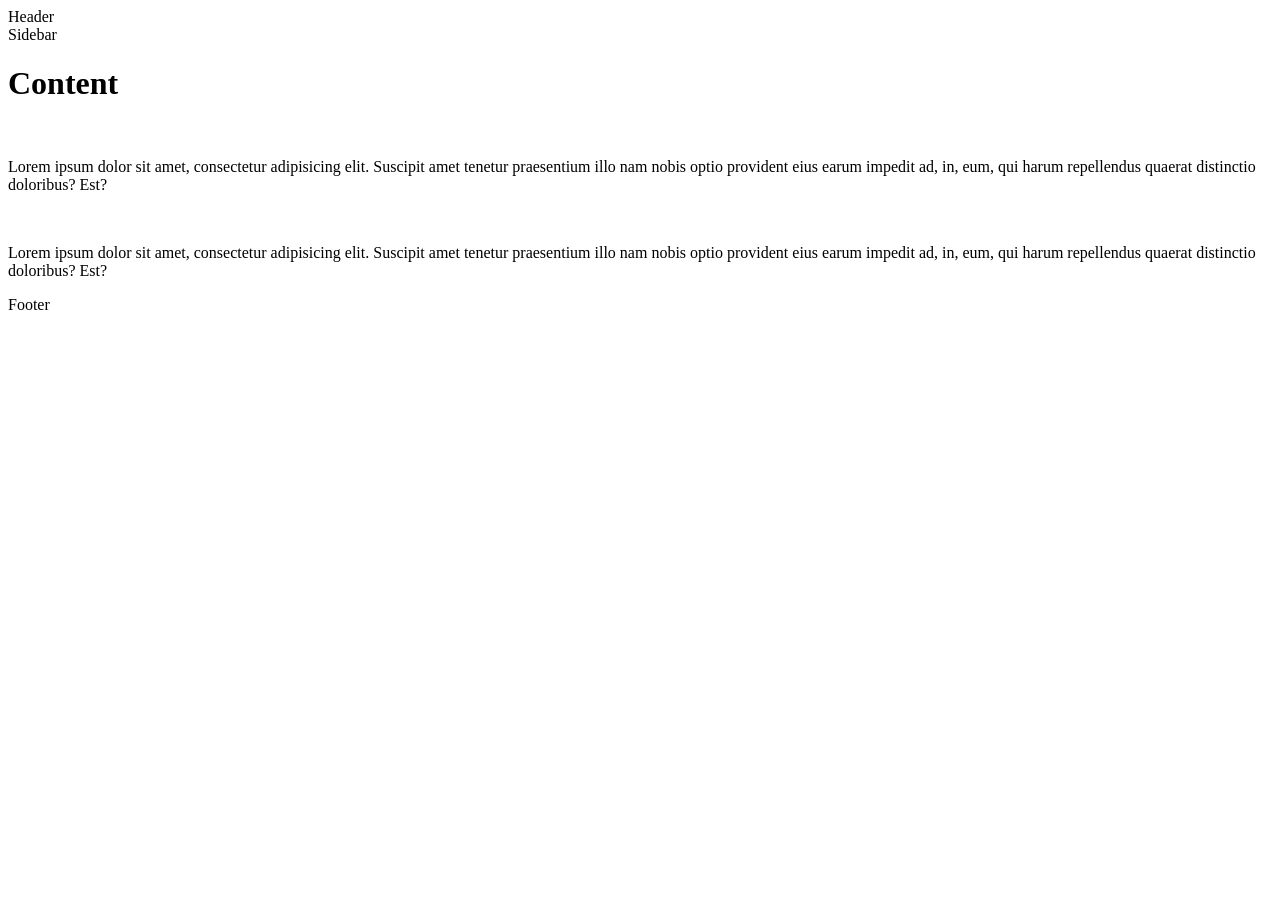
==== dom.html @ 8653bca8 "Create dom.html" ====
<!DOCTYPE html>
<html lang="en">
<head>
    <meta charset="UTF-8">
    <meta http-equiv="X-UA-Compatible" content="IE=edge">
    <meta name="viewport" content="width=device-width, initial-scale=1.0">
    <title>Document</title>
    <link rel="stylesheet" href="style1.css">
</head>
<body>
    <div class="wrapper">
        <div class="box header">Header</div>
        <div class="box sidebar">Sidebar</div>
        <div class="box content"> <h1>Content</h1>
          <br /> 
          
        <p>Lorem ipsum dolor sit amet, consectetur adipisicing elit. Suscipit amet tenetur praesentium illo nam nobis optio provident eius earum impedit ad, in, eum, qui harum repellendus quaerat distinctio doloribus? Est?
        </p>
          <img class="im1" src="https:unsplash.it/400/400" alt="">
        
        <p>Lorem ipsum dolor sit amet, consectetur adipisicing elit. Suscipit amet tenetur praesentium illo nam nobis optio provident eius earum impedit ad, in, eum, qui harum repellendus quaerat distinctio doloribus? Est?
        </p>

        </div>

   
        <div class="box footer">Footer</div>
      </div>
</body>
</html>
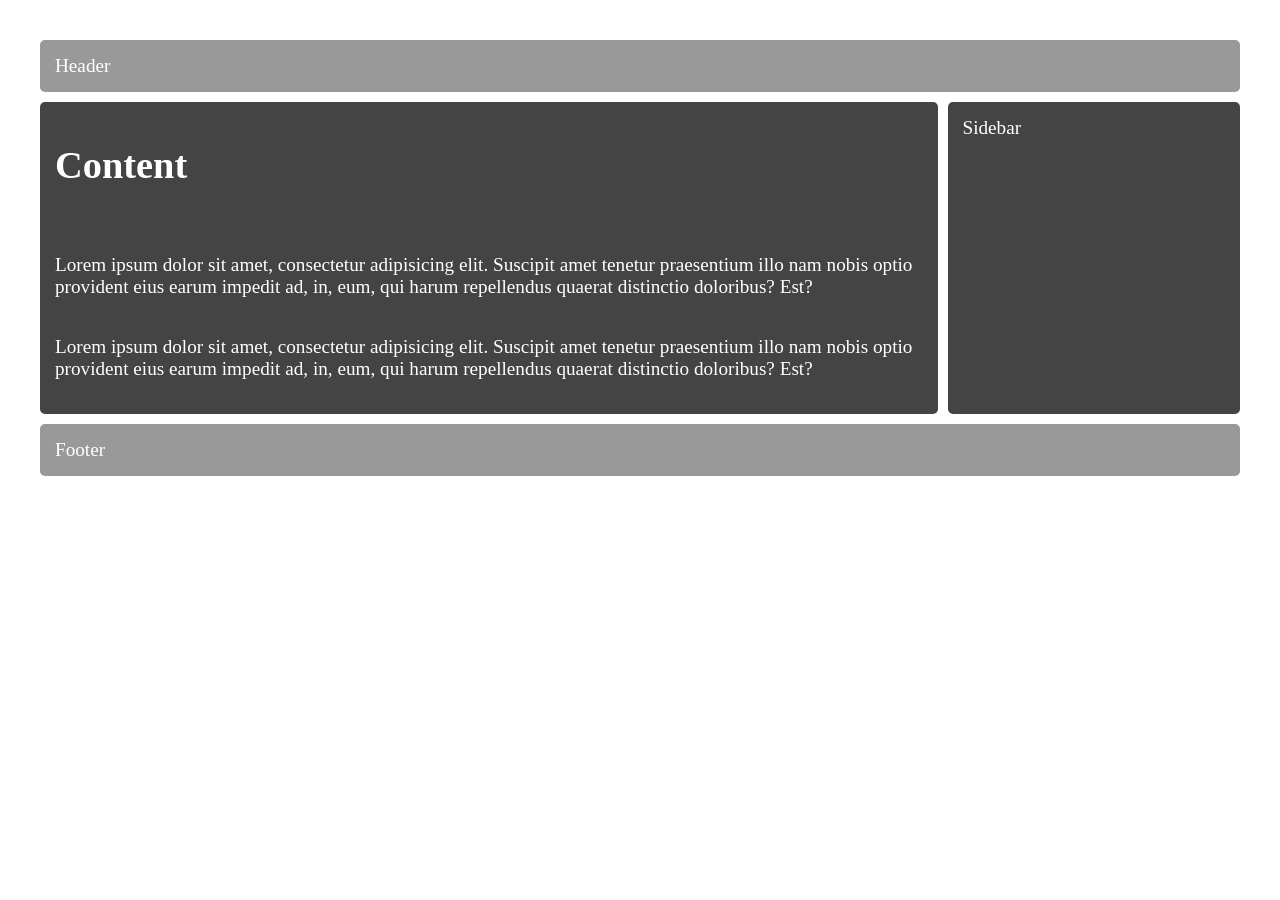
==== commit d89cbb7c: "Update dom.html" ====
--- a/dom.html
+++ b/dom.html
@@ -16,7 +16,7 @@
           
         <p>Lorem ipsum dolor sit amet, consectetur adipisicing elit. Suscipit amet tenetur praesentium illo nam nobis optio provident eius earum impedit ad, in, eum, qui harum repellendus quaerat distinctio doloribus? Est?
         </p>
-          <img class="im1" src="https:unsplash.it/400/400" alt="">
+          <img class="im1" src="https://unsplash.it/400/400" alt="">
         
         <p>Lorem ipsum dolor sit amet, consectetur adipisicing elit. Suscipit amet tenetur praesentium illo nam nobis optio provident eius earum impedit ad, in, eum, qui harum repellendus quaerat distinctio doloribus? Est?
         </p>
--- a/style1.css
+++ b/style1.css
@@ -0,0 +1,50 @@
+body {
+    margin: 40px;
+  }
+  
+
+.sidebar {
+    grid-area: sidebar;
+}
+
+.content {
+    grid-area: content;
+}
+
+.header {
+    grid-area: header;
+}
+
+.footer {
+    grid-area: footer;
+}
+
+.im1{
+display: block; 
+margin: 0 auto;
+}
+
+.wrapper {
+    display: grid;
+    grid-gap: 10px;
+    grid-template-columns: 1fr 1fr 1fr 1fr ;
+    grid-template-areas:
+    "header header header header"
+    "content content content sidebar "
+    "footer  footer  footer footer";
+    background-color: #fff;
+    color: #444;
+}
+
+
+.box {
+background-color: #444;
+color: #fff;
+border-radius: 5px;
+padding: 15px;
+font-size: 120%;
+}
+
+.header, .footer {
+background-color: #999;
+}
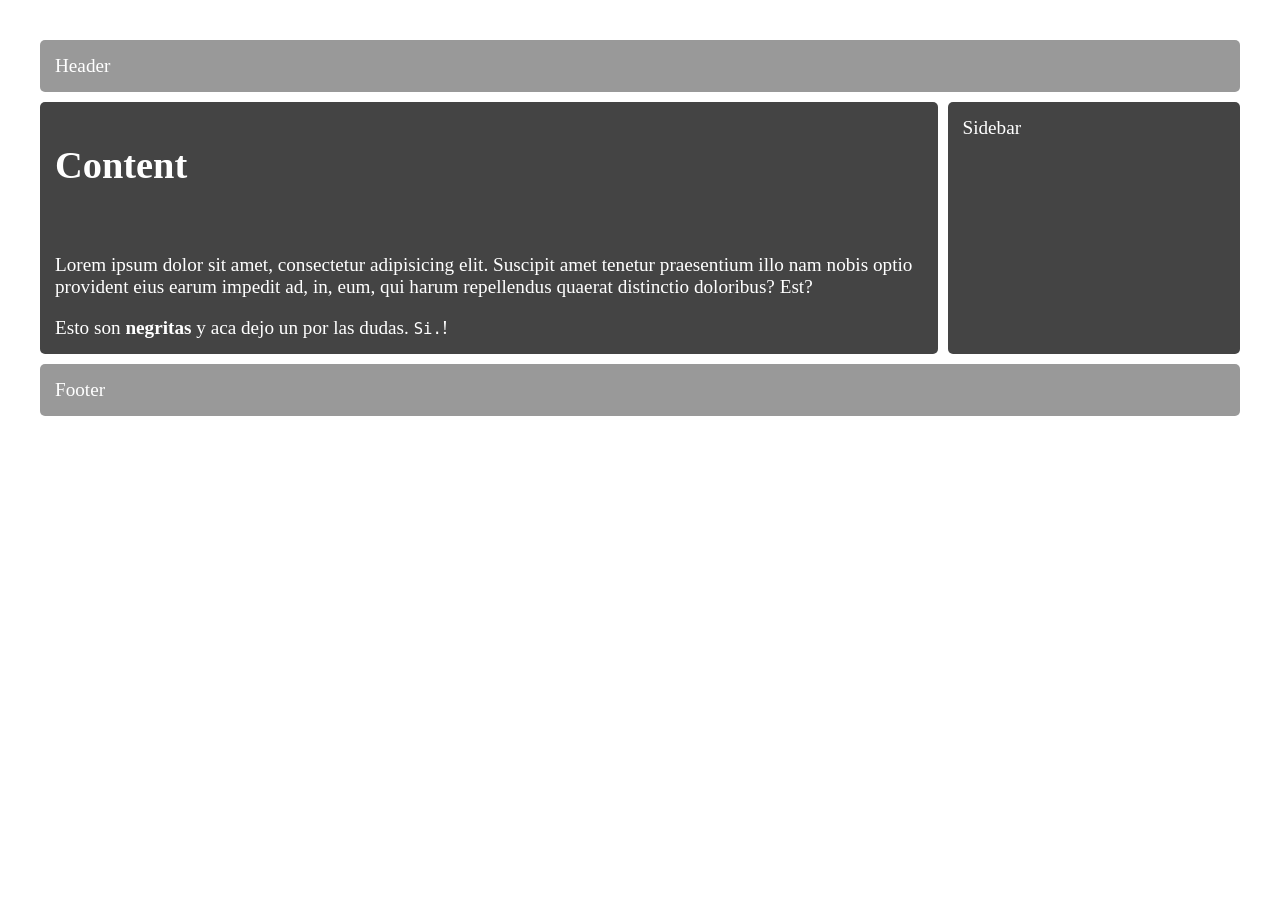
==== commit b3243ba5: "Update dom.html" ====
--- a/dom.html
+++ b/dom.html
@@ -18,8 +18,10 @@
         </p>
           <img class="im1" src="https://unsplash.it/400/400" alt="">
         
-        <p>Lorem ipsum dolor sit amet, consectetur adipisicing elit. Suscipit amet tenetur praesentium illo nam nobis optio provident eius earum impedit ad, in, eum, qui harum repellendus quaerat distinctio doloribus? Est?
-        </p>
+        <div id='test'>
+
+        Esto son <strong>negritas</strong> y aca dejo un      por las dudas. <code>Si.</code>!
+        </div>
 
         </div>
 
